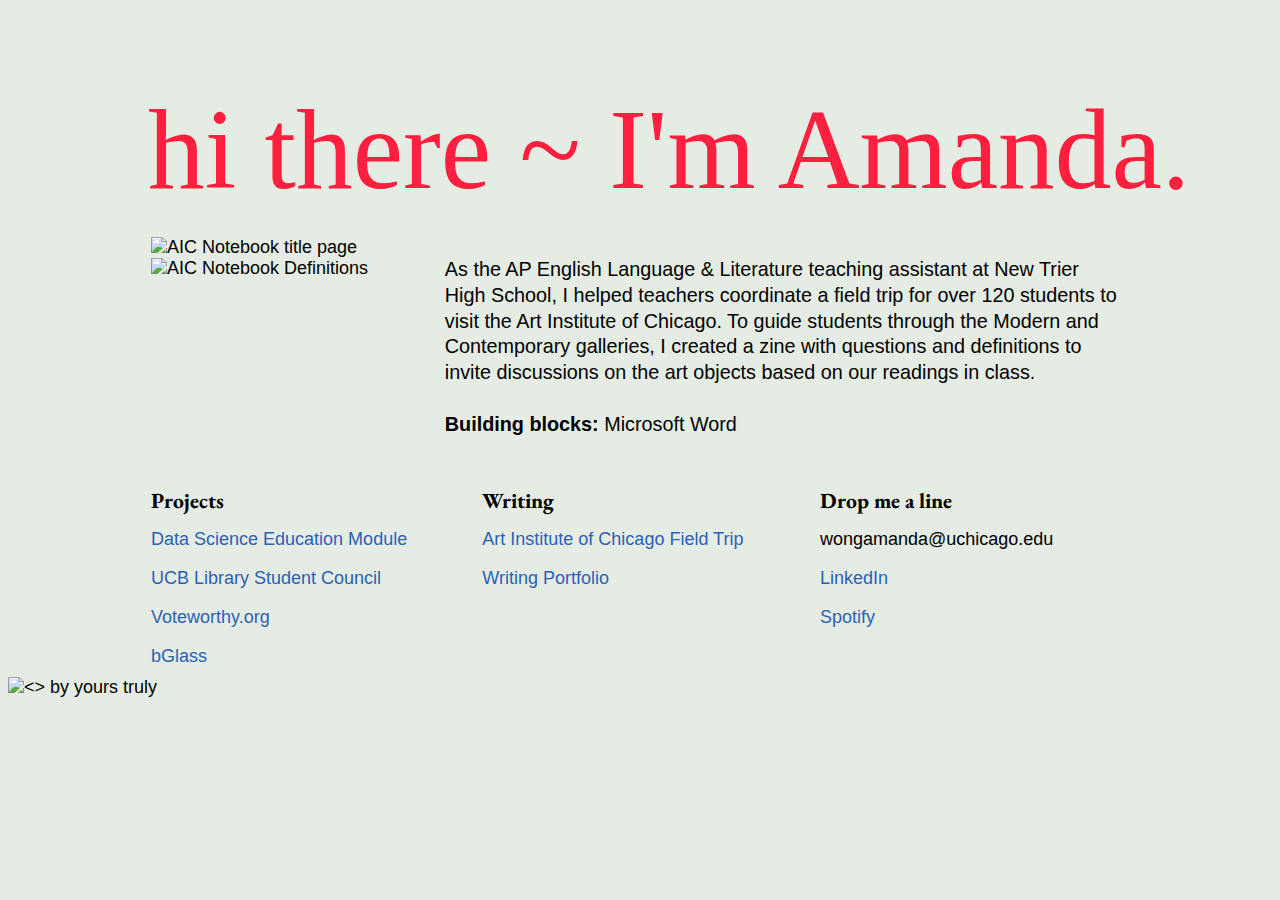
==== aic.html @ eca8491b "Edited descriptions" ====
<!DOCTYPE html>
<html>

<head>
    <!-- Global site tag (gtag.js) - Google Analytics -->
    <script async src="https://www.googletagmanager.com/gtag/js?id=UA-111999041-1"></script>
    <link rel = "stylesheet" href="aw_css.css">
    <link rel="stylesheet" href="https://fonts.googleapis.com/css?family=EB+Garamond|Open+Sans:400,600">
    <link rel="stylesheet" href="https://cdnjs.cloudflare.com/ajax/libs/animate.css/3.5.2/animate.min.css">
    <script src="https://ajax.googleapis.com/ajax/libs/jquery/3.2.1/jquery.min.js"></script>
    <script src="https://cdn.rawgit.com/nnattawat/flip/master/dist/jquery.flip.min.js"></script>
    <script src="aw_js.js"></script>
    <link rel="icon" href="favicon.ico" type="image/x-icon"/>
    <meta name="viewport" content="width=device-width, initial-scale=1.0">
    <title> a. wong </title>
</head>

<!-- animated -->
<body>
    <div class="greeting_container">
        <a href = "index.html"><p id= "greeting"> hi there ~ I'm Amanda. </p> </a>
    </div>

<!-- mainstage // DESCRIPTION -->
<table style="margin-top:-95px">
    <tr>
        <td style="width:25%"> <!-- flip image -->
            <div class="flip_card">
                <div class="front">
                    <img src="aic.JPG" alt = "AIC Notebook title page">
                </div>
                <div class="back" style="display:block">
                    <img src="aic1.JPG" alt = "AIC Notebook Definitions">
                </div>
            </div>
        </td>

        <td> 
        <p class="mainstage"> 
            As the AP English Language & Literature teaching assistant at New Trier High School, I helped teachers coordinate a field trip for over 120 students to visit the Art Institute of Chicago. To guide students through the Modern and Contemporary galleries, I created a zine with questions and definitions to invite discussions on the art objects based on our readings in class.  
            <br></br><b> Building blocks:</b> Microsoft Word
        </p>
            </td> 
        </tr>
    </table>

<!-- orchestra table -->
<table style="padding-top:20px">
    <tr class= "orchestra">
        <th> Projects </th>
        <th> Writing </th>
        <th> Drop me a line </th>
    </tr>
    <tr class= "orchestra">
        <td> <a href='https://data.berkeley.edu/education/discovery'> Data Science Education Module </a></td>
        <td><a href='aic.html'> Art Institute of Chicago Field Trip</a></td>
        <td>wongamanda@uchicago.edu</td>
    </tr>
    <tr class= "orchestra">
        <td> <a href='library_council.html'>UCB Library Student Council </a></td>
        <td><a href='portfolio.html'> Writing Portfolio </a></td>
        <td><a href='http://linkedin.com/in/wonggamanda'> LinkedIn </a></td>
    </tr>
    <tr class= "orchestra">
        <td><a href="voteworthy.html"> Voteworthy.org </a></td>
        <td> </td>
        <td><a href='http://open.spotify.com/user/mandarinoranges'> Spotify </a></td>
    </tr>
    <tr class= "orchestra">
        <td><a href='bglass.html'> bGlass </a></td>
    </tr>
    </table>

    <div><img class='bottom-img' src='icon.png' alt='<> by yours truly' title="<> by yours truly"></div>


    </body>
</html>
---- aw_css.css ----
#greeting{
    font-family: 'EB Garamond:400', serif;
    font-size: 630%;
    margin-top: 85px;
    margin-left: 140px;
    color: #FF1F3E;
    cursor:pointer;
    -webkit-animation-duration: 8s;
/*    -webkit-animation-delay: 0.5s;*/
    -webkit-animation-iteration-count: 1;
}

a:not(#greeting) {
    font-family: 'Open Sans:600', sans-serif;
    text-decoration: none;
    color: #2B61B6;
}

div .articles{
    line-height: 2;
}


.greeting_container{
    padding: 0px;
}

body {   
    font-family: 'Open Sans:400', sans-serif;
    background: #E5ECE3;
    color: #000000;
    font-size: large;
}


p {
    font-family: 'Open Sans:400', sans-serif;
    font-size: large;
    color:#000000;
}

.article p{
    font-size: 95%;
    line-height: .7;
}

p.mainstage{
    font-size: 110%;
    line-height: 130%;
    padding-left: 50px;
}

.caption{
    font-size: 90%;
    font-style: italic;
    padding-left: 50px;
}

.orchestra{
    font-size: 100%;
    line-height: 35px;
}

table{
    margin-left: 140px;
    width: 77%;
    border:none;
}

table #article_table{
    margin-left: 140px;
    width: 82%;
    border:none;
}

td{
    text-align: left;
    vertical-align: top;
    border-collapse:collapse;
}

th{
    text-align:left;
    font-family: 'EB Garamond', serif;
    font-size: 120%;
}

td img{
    width:100%;
    max-height:100%;
    float: center;
    border-collapse: collapse;
}

.flip_card {
    max-width: 100%;
    display:inline-block;

    cursor:pointer;
}

.flip_card .front .back{
    float: center;
    display: block;
    max-width: 100%;
    height:100%;
    vertical-align:top;
    border-collapse: collapse;
}
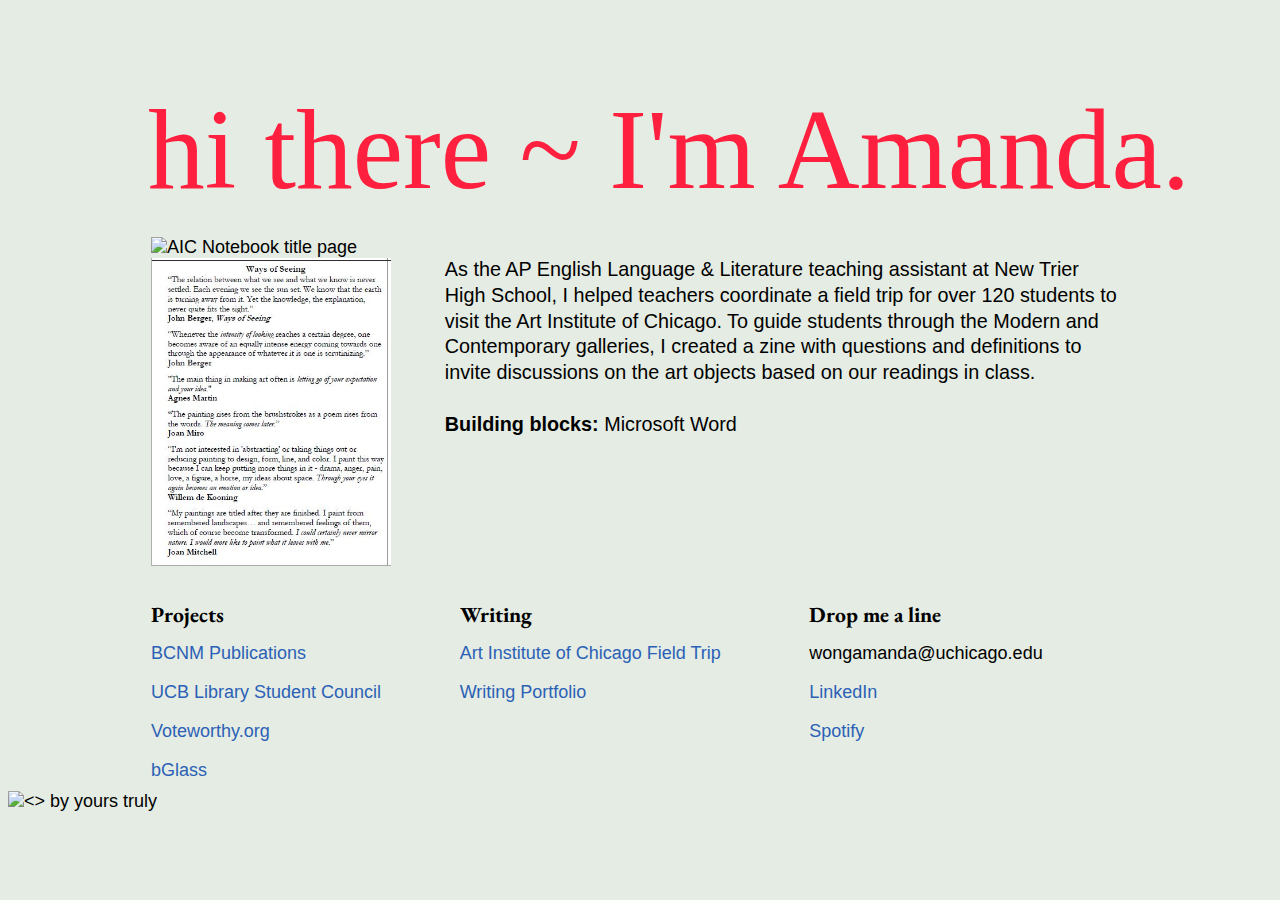
==== commit ccbfbcb7: "Resolved merge" ====
--- a/aic.html
+++ b/aic.html
@@ -52,7 +52,7 @@
         <th> Drop me a line </th>
     </tr>
     <tr class= "orchestra">
-        <td> <a href='https://data.berkeley.edu/education/discovery'> Data Science Education Module </a></td>
+        <td> <a href='https://drive.google.com/file/d/0B6RmvgAv6_WIaWhJdUhDQmVoZGM/view'> BCNM Publications </a></td>
         <td><a href='aic.html'> Art Institute of Chicago Field Trip</a></td>
         <td>wongamanda@uchicago.edu</td>
     </tr>
